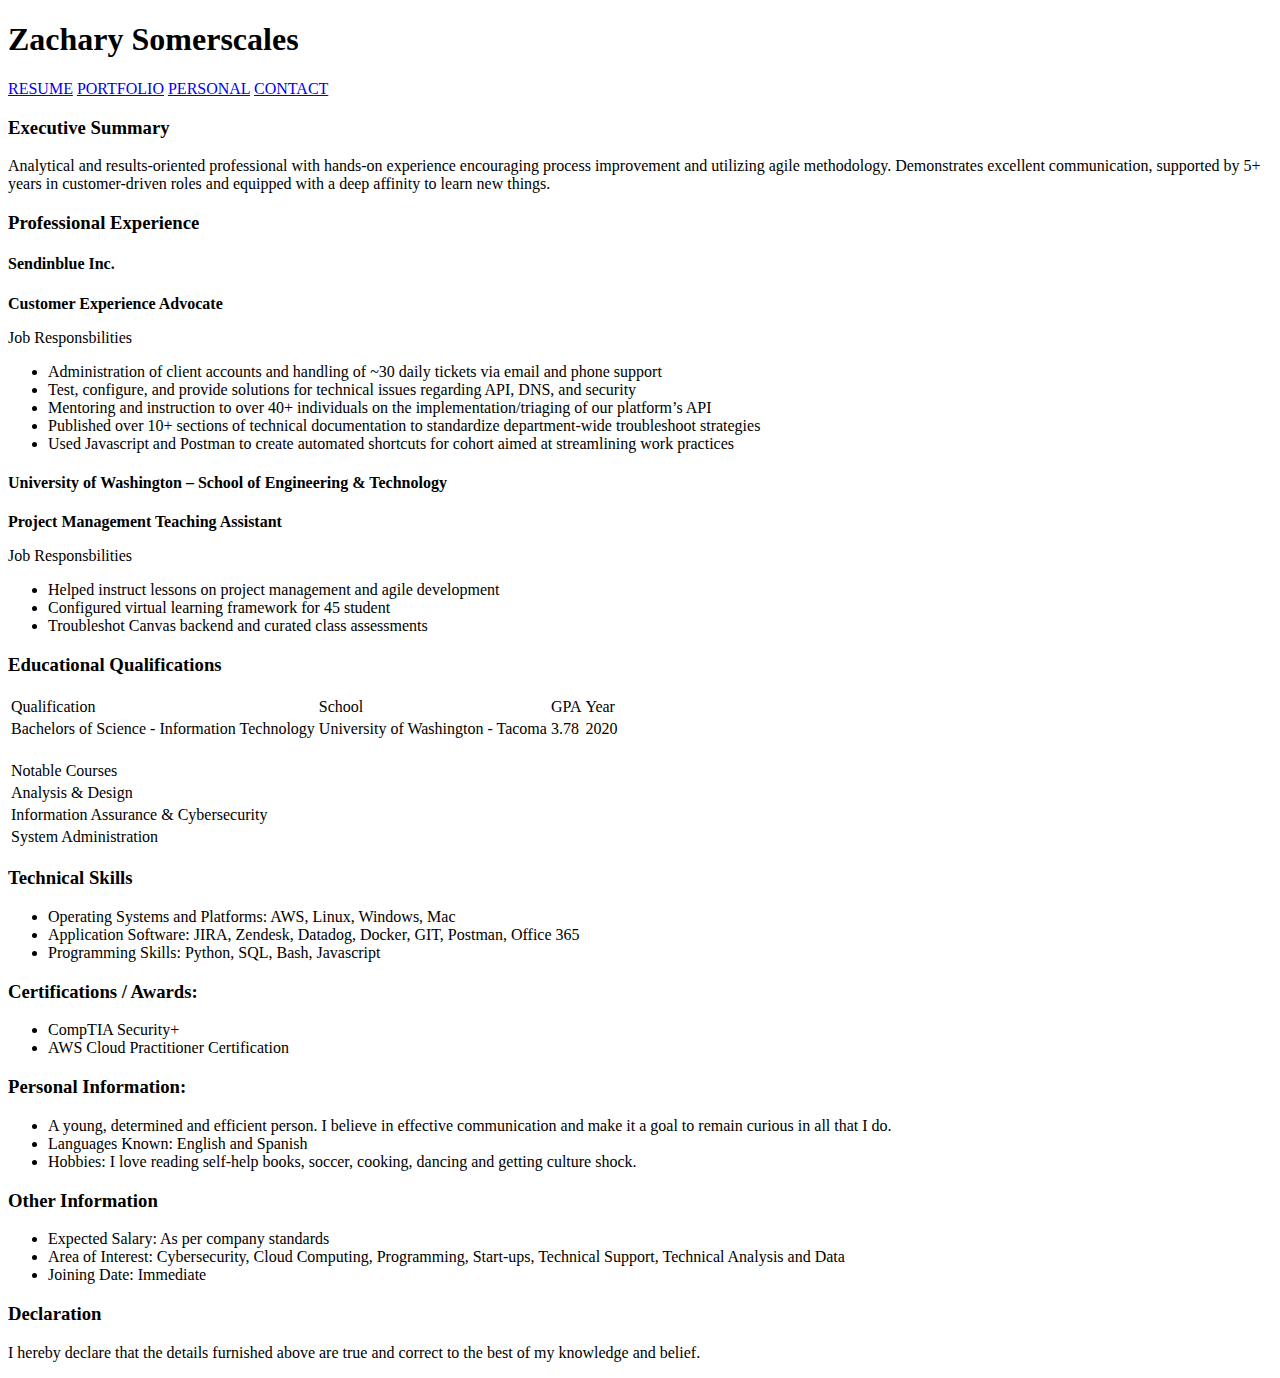
==== index.html @ 5cb92c2a "Initial commit" ====
<!DOCTYPE html>
<html lang="en" >
<head>
  <meta charset="UTF-8">
  <title>CodePen - Navigation Animation</title>
  <link rel='stylesheet' href='https://fonts.googleapis.com/css?family=Raleway'><link rel="stylesheet" href="https://zachsomerscales.com/style.css">

</head>
<body>
<!-- partial:index.partial.html -->
<header>
  <h1>
                Zachary Somerscales
            </h1>
</header>

<div class="container teal brackets">
    <a href="index.html">RESUME</a>
    <a href="portfolio.html">PORTFOLIO</a>
    <a href="personal.html">PERSONAL</a>
    <a href="contact.html">CONTACT</a>
</div>

<div class="meat">
    <h3>Executive Summary</h3>
        <p>
         Analytical and results-oriented professional with hands-on experience encouraging process improvement 
         and utilizing agile methodology. Demonstrates excellent communication, supported by 5+ years in customer-driven roles and equipped with a deep affinity to learn new things.
        </p>

       <h3>Professional Experience</h3>
       <h4 id="company-name">Sendinblue Inc.</h4>
       <p id="job-title"><strong>Customer Experience Advocate</strong></p>
       <p id="job-responsibilities">Job Responsbilities</p>
       <p>
       <ul>
           <li>Administration of client accounts and handling of ~30 daily tickets via email and phone support</li>
           <li>Test, configure, and provide solutions for technical issues regarding API, DNS, and security</li>
           <li>Mentoring and instruction to over 40+ individuals on the implementation/triaging of our platform’s API</li>
           <li>Published over 10+ sections of technical documentation to standardize department-wide troubleshoot strategies</li>
           <li>Used Javascript and Postman to create automated shortcuts for cohort aimed at streamlining work practices</li>
        </ul>
       </p>
       <h4 id="company-name">University of Washington – School of Engineering & Technology</h4>
       <p id="job-title"><strong>Project Management Teaching Assistant</strong></p>
       <p id="job-responsibilities">Job Responsbilities</p>
       <p>
       <ul>
           <li>Helped instruct lessons on project management and agile development</li>
           <li>Configured virtual learning framework for 45 student</li>
           <li>Troubleshot Canvas backend and curated class assessments</li>
        </ul>
       </p>
       <h3>Educational Qualifications</h3>
       <table>
           <tr id="heading">
               <td>Qualification</td>
               <td>School</td>
               <td>GPA</td>
               <td>Year</td>
           </tr>
           <tr>
               <td>Bachelors of Science - Information Technology</td>
               <td>University of Washington - Tacoma</td>
               <td>3.78</td>
               <td>2020</td>
           </tr>
       </table>
<br>
       <table>
        <tr id="heading">
            <td>Notable Courses</td>
        </tr>
        <tr>
        <td>Analysis & Design</td> 
        </tr>
        <tr>
        <td>Information Assurance & Cybersecurity</td>
        </tr>
        <tr>
        <td>System Administration</td>
        </tr>

    </table>
       <h3>Technical Skills</h3>
       <p>
       <ul>
           <li>
           <span id="course-name">Operating Systems and Platforms:</span> AWS, Linux, Windows, Mac</li>
           <li>
           <span id="course-name">Application Software:</span> JIRA, Zendesk, Datadog, Docker, GIT, Postman, Office 365</li>
           <li>
           <span id="course-name">Programming Skills:</span> Python, SQL, Bash, Javascript</li></ul>
       </p>
       <h3>Certifications / Awards:</h3>
       <p>
       <ul>
           <li>CompTIA Security+</li>
           <li>AWS Cloud Practitioner Certification</li>
       </ul>
       </p>
       <h3>Personal Information:</h3>
       <p>
       <ul>
           <li>
           A young, determined and efficient person. I believe in effective communication and make it a goal to remain curious in all that I do.
           <li>
           <span id="course-name">Languages Known:</span> English and Spanish</li>
           <li>
           <span id="course-name">Hobbies:</span> I love reading self-help books, soccer, cooking, dancing and getting culture shock.</li> </ul>
       </p>
       <h3>Other Information</h3>
       <p>
       <ul>
           <li>
           <span id="course-name">Expected Salary:</span> As per company standards</li>
           <li>
           <span id="course-name">Area of Interest:</span> Cybersecurity, Cloud Computing, Programming, Start-ups, Technical Support, Technical Analysis and Data</li>
           <li>
           <span id="course-name">Joining Date:</span> Immediate</li></ul>
       </p>
       <h3>Declaration</h3>
       <p>
       I hereby declare that the details furnished above are true and correct to the best of my knowledge and belief.</p>
</div>
<footer>
</footer>
<!-- partial -->
  <script  src="./script.js"></script>

</body>
</html>
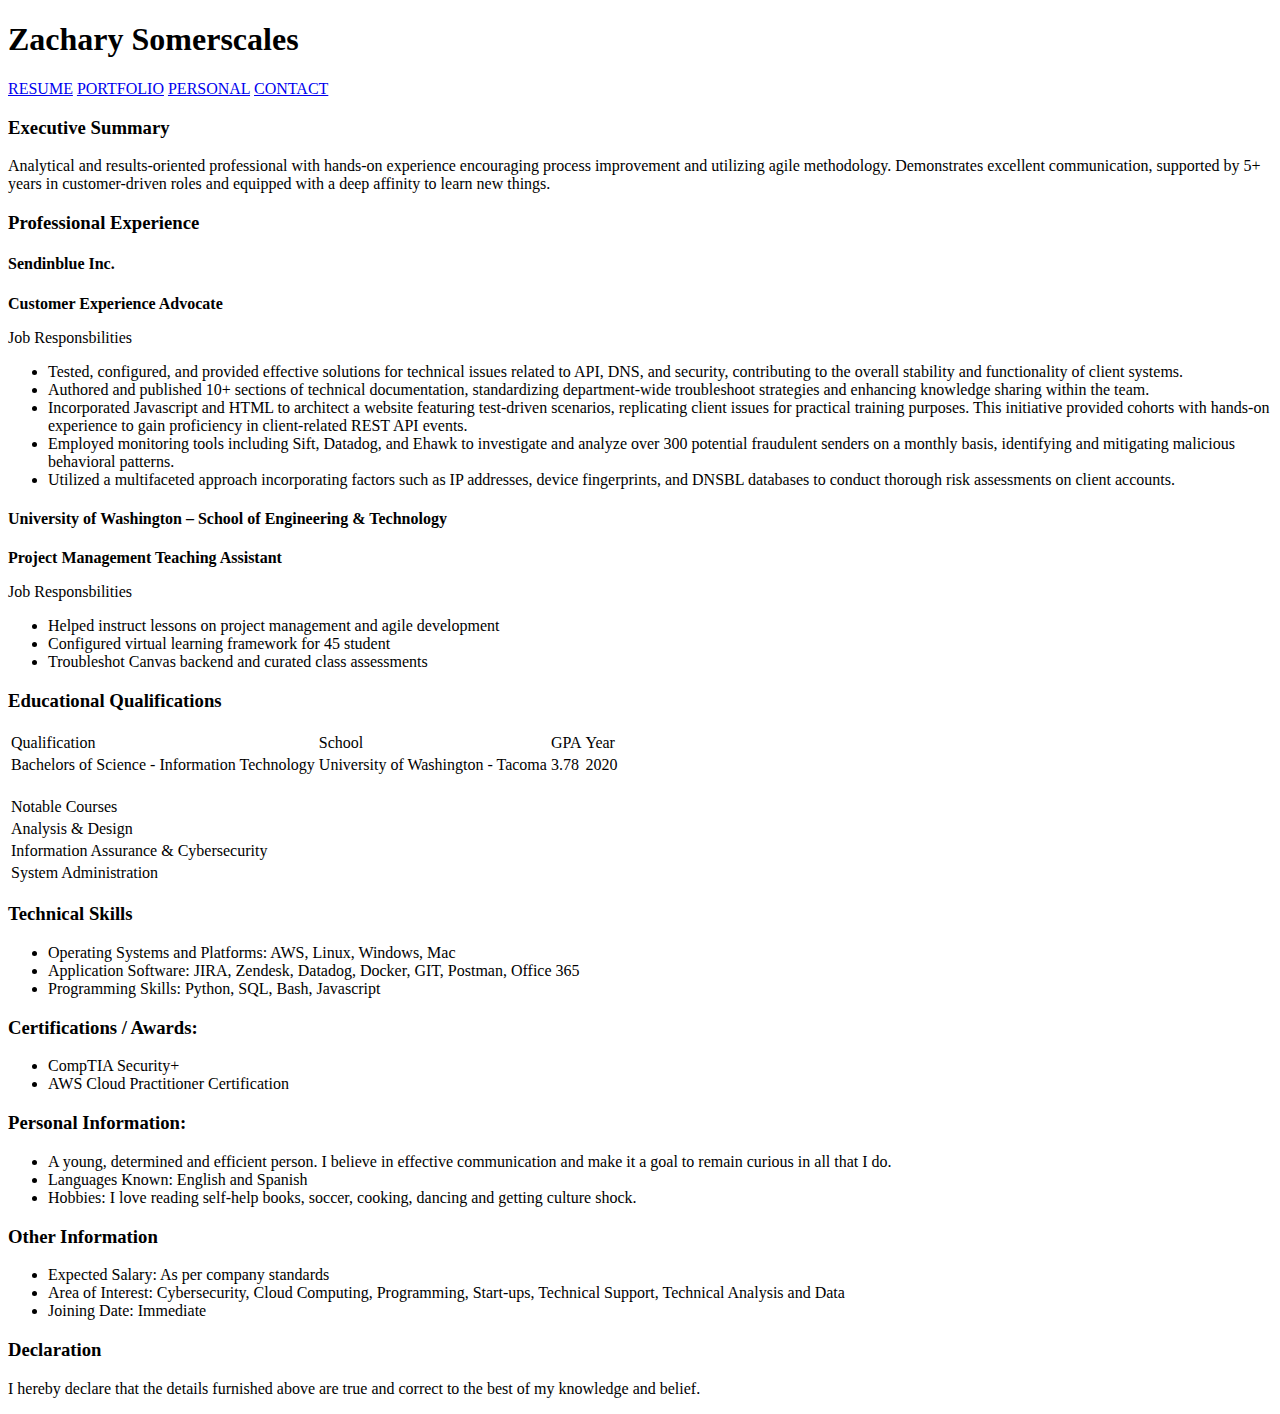
==== commit e17304e3: "Edited master to be updated" ====
--- a/index.html
+++ b/index.html
@@ -34,11 +34,11 @@
        <p id="job-responsibilities">Job Responsbilities</p>
        <p>
        <ul>
-           <li>Administration of client accounts and handling of ~30 daily tickets via email and phone support</li>
-           <li>Test, configure, and provide solutions for technical issues regarding API, DNS, and security</li>
-           <li>Mentoring and instruction to over 40+ individuals on the implementation/triaging of our platform’s API</li>
-           <li>Published over 10+ sections of technical documentation to standardize department-wide troubleshoot strategies</li>
-           <li>Used Javascript and Postman to create automated shortcuts for cohort aimed at streamlining work practices</li>
+           <li>Tested, configured, and provided effective solutions for technical issues related to API, DNS, and security, contributing to the overall stability and functionality of client systems.</li>
+           <li>Authored and published 10+ sections of technical documentation, standardizing department-wide troubleshoot strategies and enhancing knowledge sharing within the team.</li>
+            <li>Incorporated Javascript and HTML to architect a website featuring test-driven scenarios, replicating client issues for practical training purposes. This initiative provided cohorts with hands-on experience to gain proficiency in client-related REST API events.</li>
+            <li>Employed monitoring tools including Sift, Datadog, and Ehawk to investigate and analyze over 300 potential fraudulent senders on a monthly basis, identifying and mitigating malicious behavioral patterns.</li>
+            <li>Utilized a multifaceted approach incorporating factors such as IP addresses, device fingerprints, and DNSBL databases to conduct thorough risk assessments on client accounts.</li>
         </ul>
        </p>
        <h4 id="company-name">University of Washington – School of Engineering & Technology</h4>
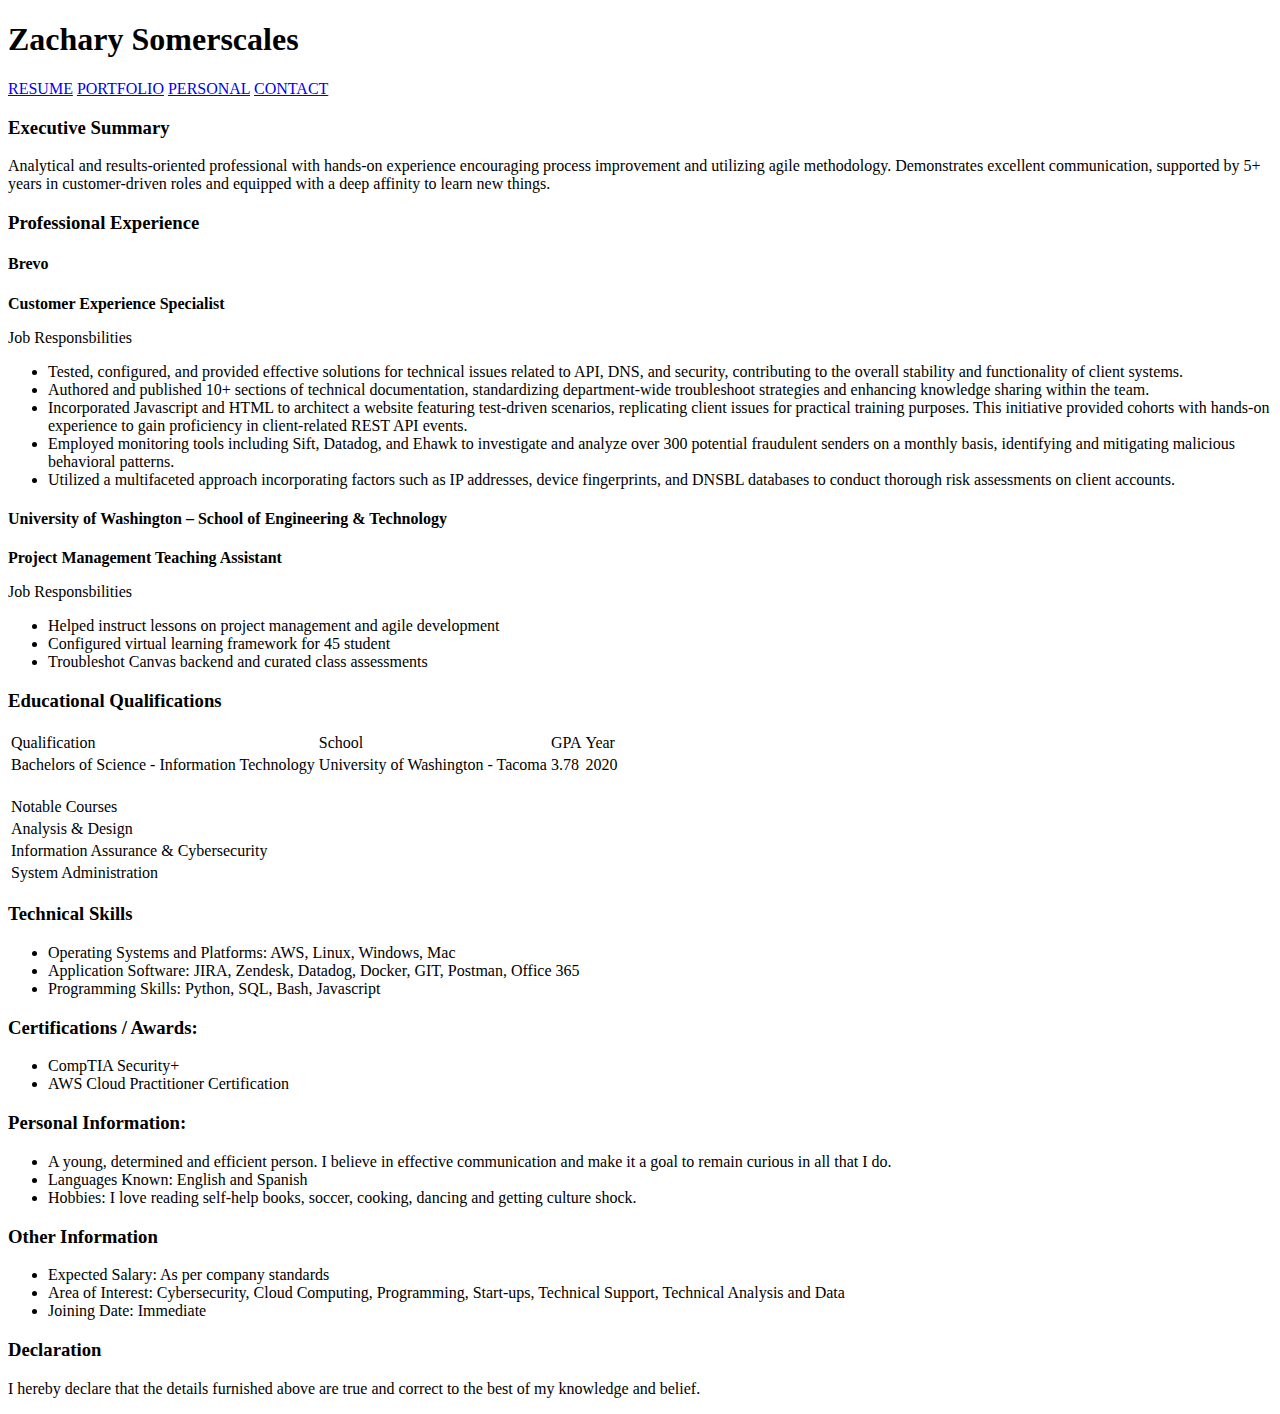
==== commit 4aa8c339: "updated role" ====
--- a/index.html
+++ b/index.html
@@ -29,8 +29,8 @@
         </p>
 
        <h3>Professional Experience</h3>
-       <h4 id="company-name">Sendinblue Inc.</h4>
-       <p id="job-title"><strong>Customer Experience Advocate</strong></p>
+       <h4 id="company-name">Brevo</h4>
+       <p id="job-title"><strong>Customer Experience Specialist</strong></p>
        <p id="job-responsibilities">Job Responsbilities</p>
        <p>
        <ul>
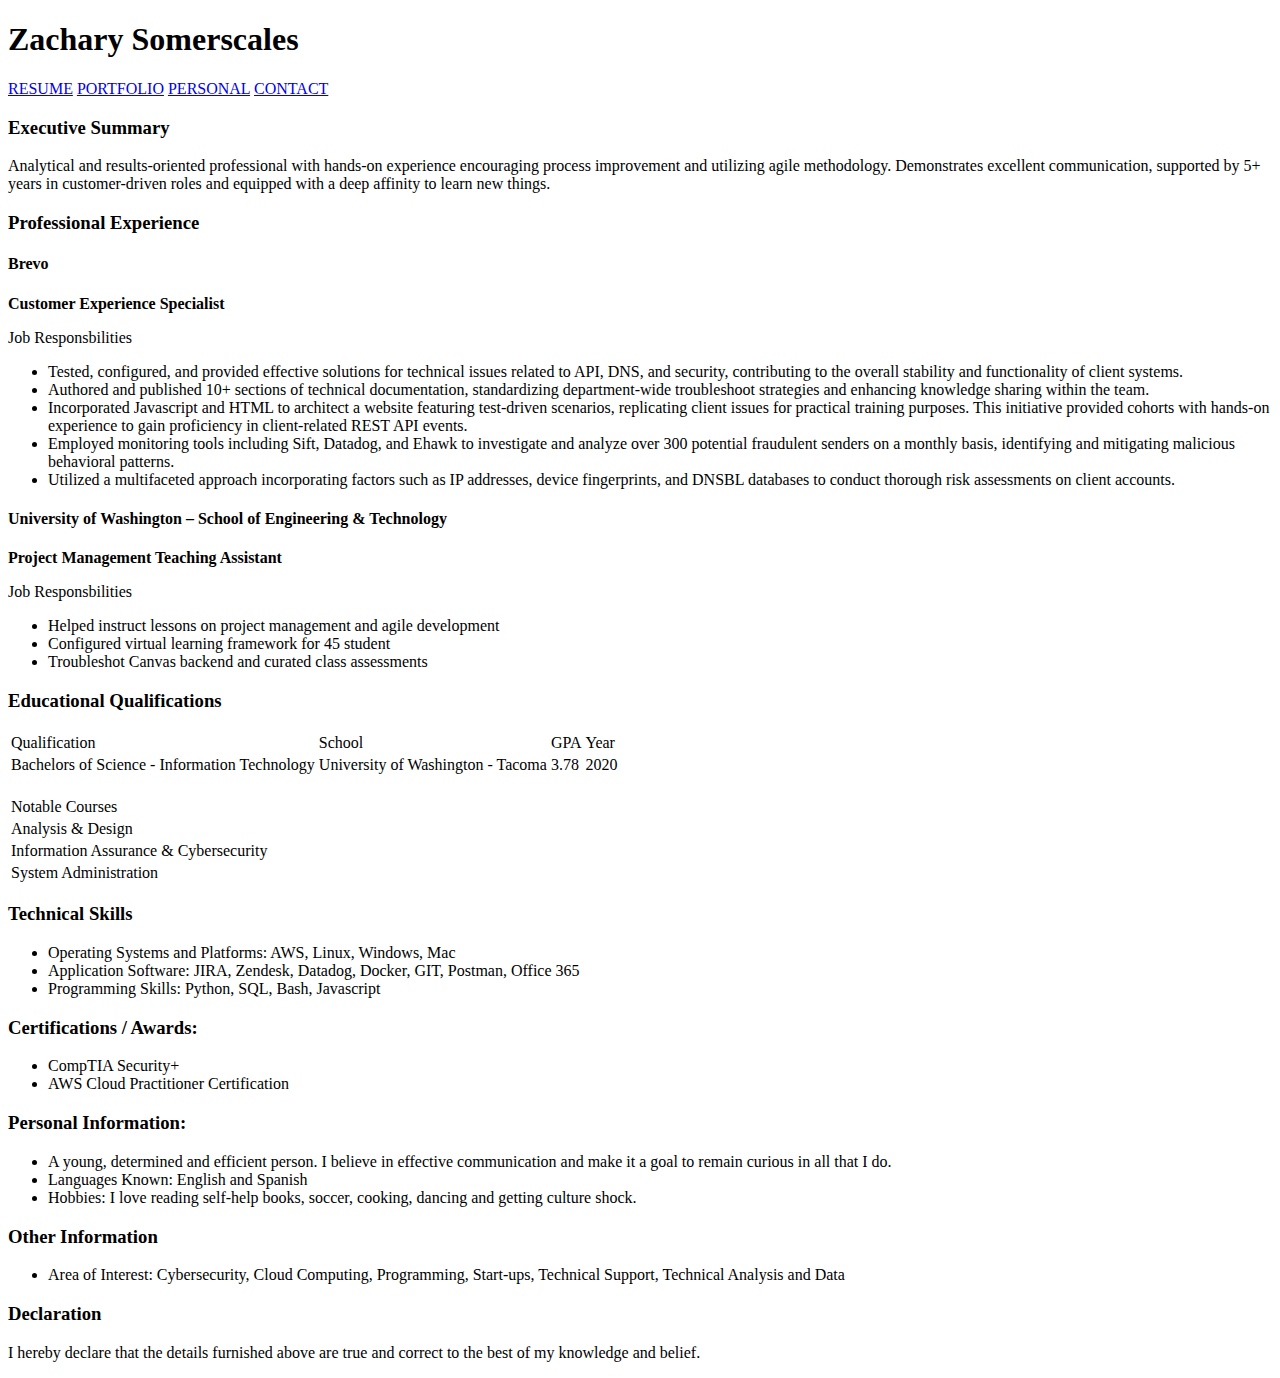
==== commit d4a31322: "more updates to index and updated css with side margins" ====
--- a/index.html
+++ b/index.html
@@ -113,11 +113,9 @@
        <p>
        <ul>
            <li>
-           <span id="course-name">Expected Salary:</span> As per company standards</li>
-           <li>
-           <span id="course-name">Area of Interest:</span> Cybersecurity, Cloud Computing, Programming, Start-ups, Technical Support, Technical Analysis and Data</li>
-           <li>
-           <span id="course-name">Joining Date:</span> Immediate</li></ul>
+           <span id="course-name">Area of Interest:</span> Cybersecurity, Cloud Computing, Programming, Start-ups, Technical Support, Technical Analysis and Data
+        </li>
+        </ul>
        </p>
        <h3>Declaration</h3>
        <p>
